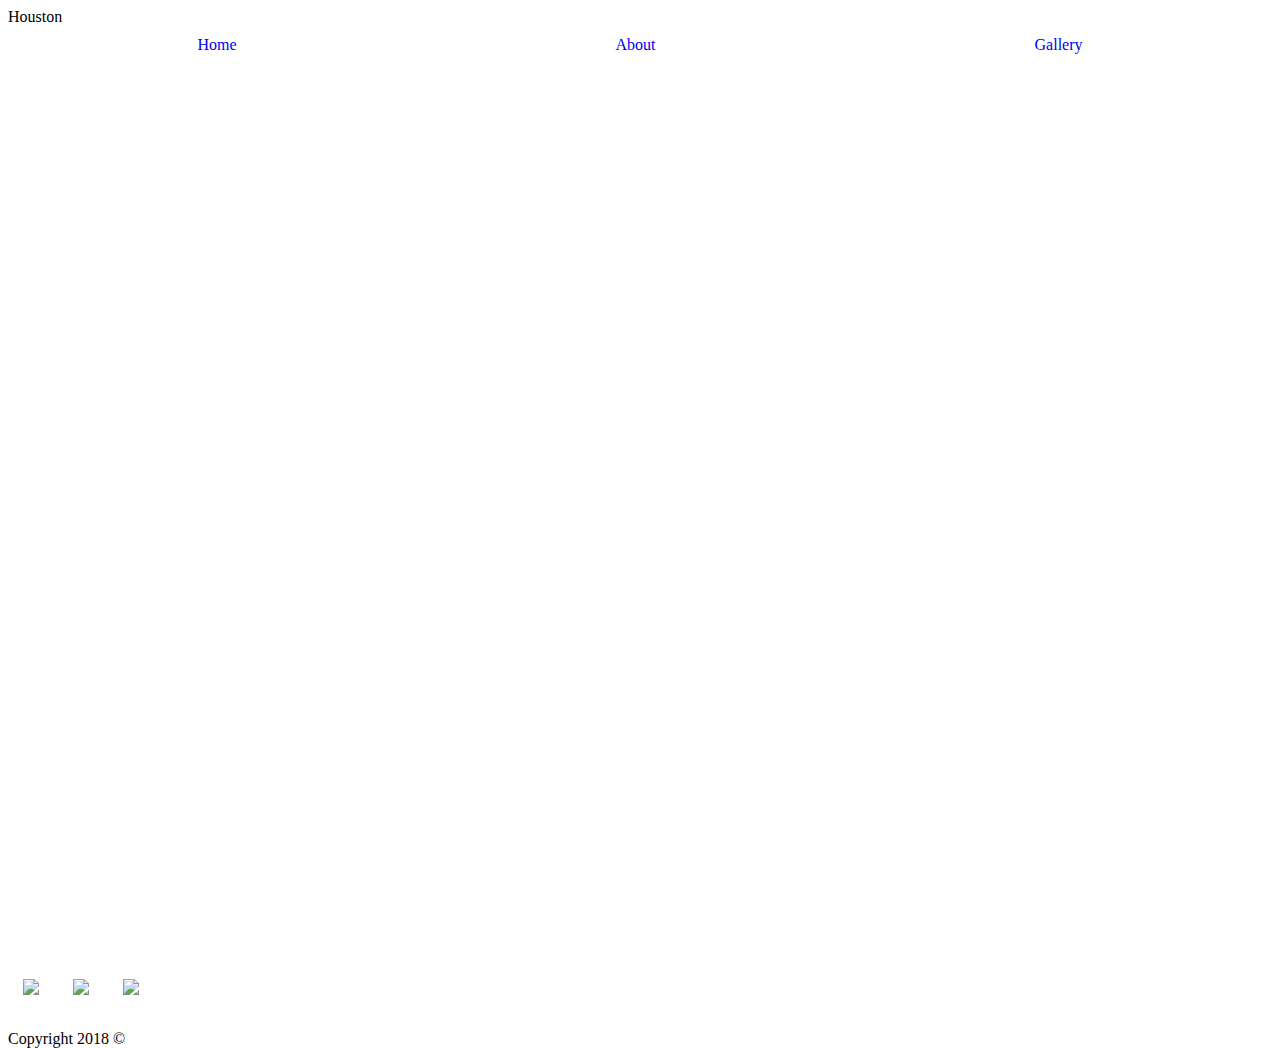
==== index.html @ 62b6dbe3 "day 1" ====
<!DOCTYPE html>
<html>
    <head>
        <meta charset="utf-8"/>
        <title> </title>
        <link rel="stylesheet" href="style.css" type="text/css" />
    </head>
    <body>
        <div class="header">Houston</div>
        <div class=navbar>
             <a href="index.html">Home</a>
             <a href="about.html">About</a>
             <a href="gallery.html">Gallery</a>
        </div>
        <div class="main">
        </div>
        <div class="content">
        </div>
        <div class="footer">
            <div class="social">
                <a href="#">
                    <img class="social-image" src="https://upload.wikimedia.org/wikipedia/commons/thumb/c/c2/F_icon.svg/200px-F_icon.svg.png">
                </a>
                <a href="#">
                    <img class="social-image" src="http://goinkscape.com/wp-content/uploads/2015/07/twitter-logo-final.png">
                </a>
                <a href="#">
                    <img class="social-image" src="https://instagram-brand.com/wp-content/uploads/2016/11/app-icon2.png">
                </a>
            </div>
            <div>
                <p>Copyright 2018 &copy</p>
            </div>
        </div>
        <script src="https://ajax.googleapis.com/ajax/libs/jquery/3.3.1/jquery.min.js"></script>
        <script type="text/javascript" src="js/script.js"></script>
    </body>
</html>
---- style.css ----
html {
    height: 100%;
}

body {
    height: 100%;
    
}
a {
    text-decoration: none;
}

.main {
    height: 100%;
}
.social-image {
    width: 30px;
    margin: 15px;
}
.navbar {
    display: flex;
    justify-content: space-around;
    width: auto;
    margin: 10px auto;
}
.aboutMain {
    display: flex;
    width: auto;
}
.leftPane {
    width: 25%;
}
.rightPane {
    width: 75%;
}
.main {
    background-image: url("https://cdn.explara.com/houston-texas20180501172017.jpg");
    height: 100%; 
    background-position: center;
    background-repeat: no-repeat;
    background-size: cover;
}
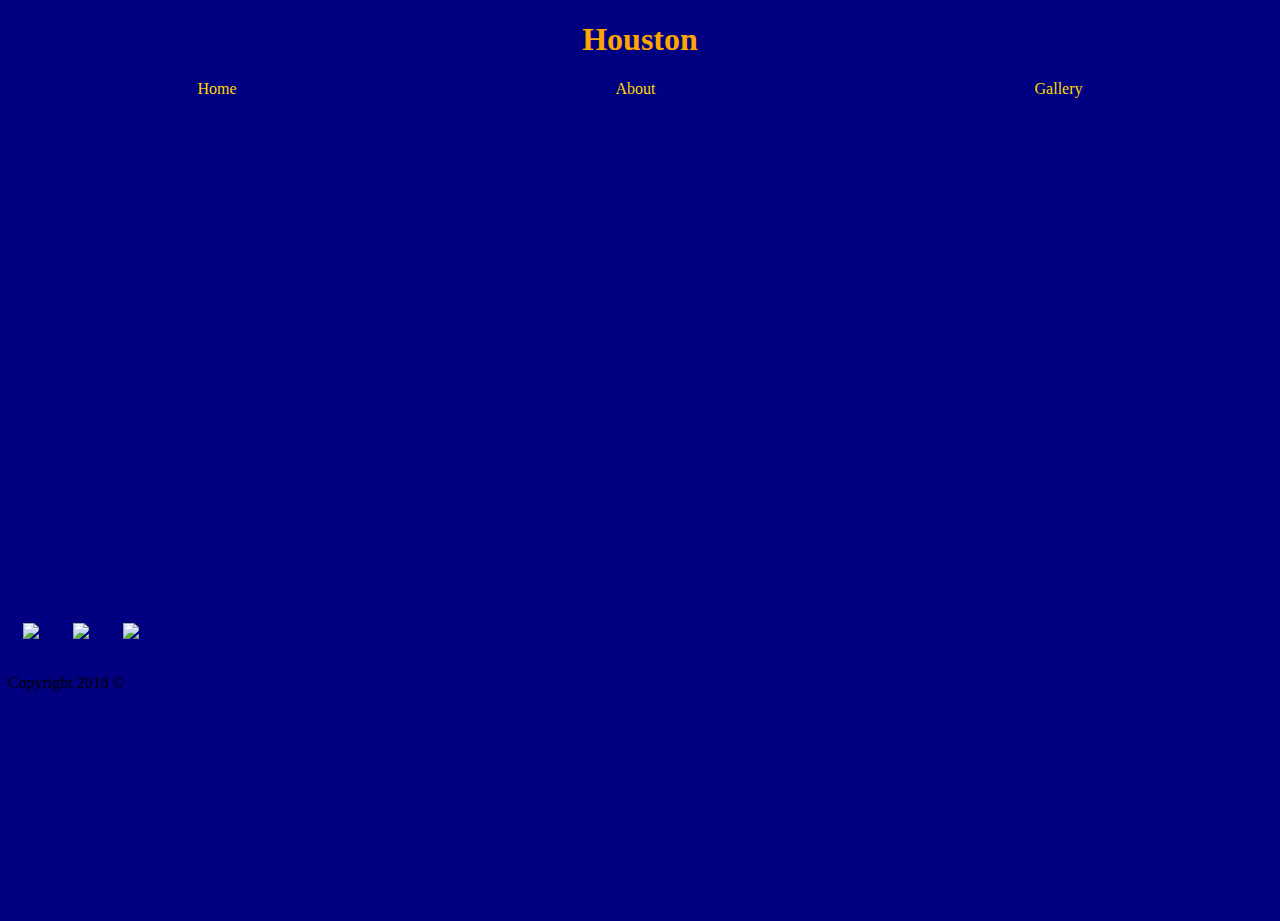
==== commit 46cb9594: "updated" ====
--- a/index.html
+++ b/index.html
@@ -6,7 +6,7 @@
         <link rel="stylesheet" href="style.css" type="text/css" />
     </head>
     <body>
-        <div class="header">Houston</div>
+        <div class="header"><h1>Houston</h1></div>
         <div class=navbar>
              <a href="index.html">Home</a>
              <a href="about.html">About</a>
@@ -21,10 +21,10 @@
                 <a href="#">
                     <img class="social-image" src="https://upload.wikimedia.org/wikipedia/commons/thumb/c/c2/F_icon.svg/200px-F_icon.svg.png">
                 </a>
-                <a href="#">
+                <a href="https://twitter.com/houstontx?lang=en">
                     <img class="social-image" src="http://goinkscape.com/wp-content/uploads/2015/07/twitter-logo-final.png">
                 </a>
-                <a href="#">
+                <a href="https://www.instagram.com/visit_houston/">
                     <img class="social-image" src="https://instagram-brand.com/wp-content/uploads/2016/11/app-icon2.png">
                 </a>
             </div>
--- a/style.css
+++ b/style.css
@@ -4,12 +4,18 @@
 
 body {
     height: 100%;
+    background-color: navy;
     
 }
 a {
     text-decoration: none;
+    color: gold;
 }
-
+h1 {
+    display: flex;
+    color: orange;
+    justify-content: center;
+}
 .main {
     height: 100%;
 }
@@ -28,10 +34,17 @@
     width: auto;
 }
 .leftPane {
-    width: 25%;
+    width: 35%;
 }
 .rightPane {
-    width: 75%;
+    width: 65%;
+    background-image: url("https://upload.wikimedia.org/wikipedia/commons/thumb/7/7f/Flag_of_Houston%2C_Texas.svg/1280px-Flag_of_Houston%2C_Texas.svg.png");
+    height: 500px;
+    background-size: contain;
+    background-position: center;
+    margin: 5px;
+    border: 5px solid gold;
+    
 }
 .main {
     background-image: url("https://cdn.explara.com/houston-texas20180501172017.jpg");
@@ -39,4 +52,5 @@
     background-position: center;
     background-repeat: no-repeat;
     background-size: cover;
+    height: 500px;
 }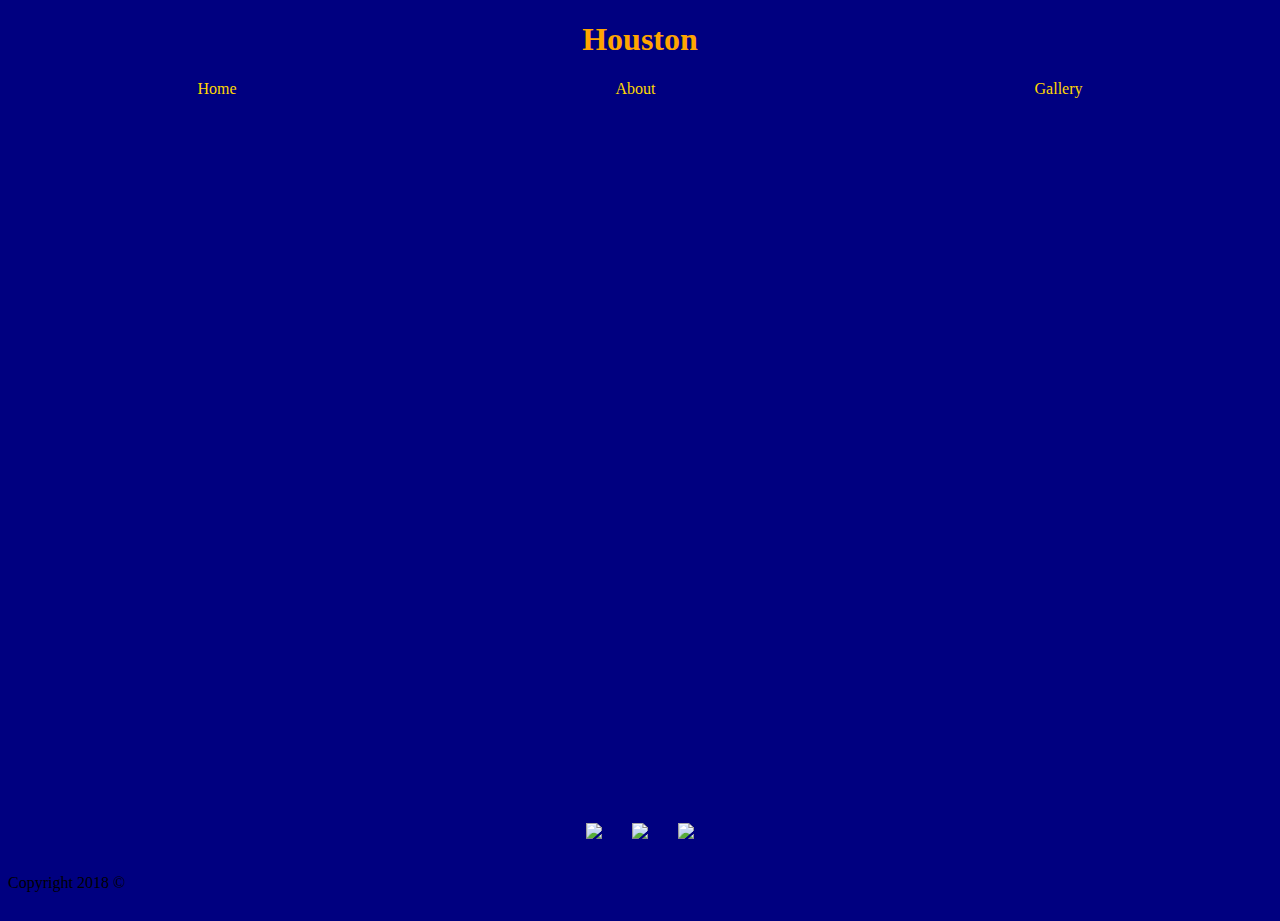
==== commit 17b876dd: "v2" ====
--- a/index.html
+++ b/index.html
@@ -18,14 +18,14 @@
         </div>
         <div class="footer">
             <div class="social">
-                <a href="#">
+                <a href="https://m.facebook.com/Houston-Texas-115963528414384/photos/" target="_blank">
                     <img class="social-image" src="https://upload.wikimedia.org/wikipedia/commons/thumb/c/c2/F_icon.svg/200px-F_icon.svg.png">
                 </a>
                 <a href="https://twitter.com/houstontx?lang=en">
-                    <img class="social-image" src="http://goinkscape.com/wp-content/uploads/2015/07/twitter-logo-final.png">
+                    <img class="social-image" src="http://goinkscape.com/wp-content/uploads/2015/07/twitter-logo-final.png" target="_blank">
                 </a>
                 <a href="https://www.instagram.com/visit_houston/">
-                    <img class="social-image" src="https://instagram-brand.com/wp-content/uploads/2016/11/app-icon2.png">
+                    <img class="social-image" src="https://instagram-brand.com/wp-content/uploads/2016/11/app-icon2.png" target="_blank">
                 </a>
             </div>
             <div>
--- a/style.css
+++ b/style.css
@@ -33,6 +33,10 @@
     display: flex;
     width: auto;
 }
+.social {
+    display: flex;
+    justify-content: center;
+}
 .leftPane {
     width: 35%;
 }
@@ -52,5 +56,11 @@
     background-position: center;
     background-repeat: no-repeat;
     background-size: cover;
-    height: 500px;
+    height: 700px;
+}
+.thumbnail-image {
+    width: 500px;
+    border: 3px dashed gold;
+    padding: 3px;
+    margin: 7px;
 }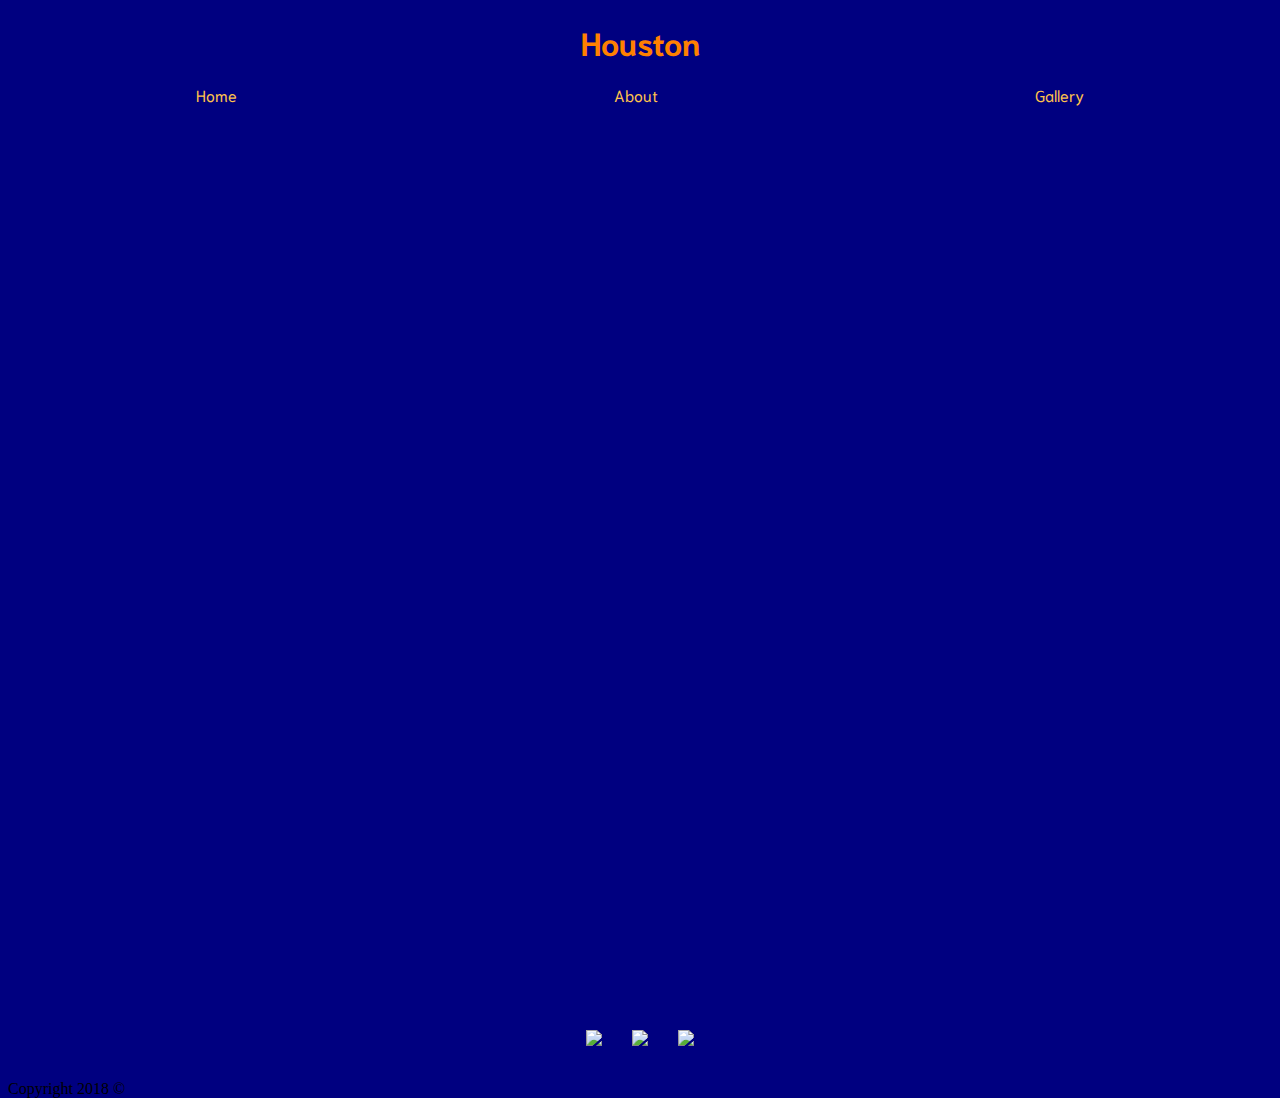
==== commit 9b26e2fb: "head" ====
--- a/index.html
+++ b/index.html
@@ -2,8 +2,9 @@
 <html>
     <head>
         <meta charset="utf-8"/>
-        <title> </title>
+        <title>Code Nation: Houston</title>
         <link rel="stylesheet" href="style.css" type="text/css" />
+        <link href="https://fonts.googleapis.com/css?family=Niramit" rel="stylesheet">
     </head>
     <body>
         <div class="header"><h1>Houston</h1></div>
--- a/style.css
+++ b/style.css
@@ -9,12 +9,23 @@
 }
 a {
     text-decoration: none;
-    color: gold;
+    color: #ffc34d;
+    font-family: 'Niramit', sans-serif;
 }
 h1 {
     display: flex;
-    color: orange;
+    color: #ff8000;
     justify-content: center;
+    font-family: 'Niramit', sans-serif;
+}
+h2 {
+    color: #80bfff;
+    text-align: center;
+    font-family: 'Niramit', sans-serif;
+}
+li {
+    color: gold;
+    font-family: 'Niramit', sans-serif;
 }
 .main {
     height: 100%;
@@ -38,17 +49,16 @@
     justify-content: center;
 }
 .leftPane {
-    width: 35%;
+    width: 50%;
+    margin: 10px 35px;
 }
 .rightPane {
-    width: 65%;
-    background-image: url("https://upload.wikimedia.org/wikipedia/commons/thumb/7/7f/Flag_of_Houston%2C_Texas.svg/1280px-Flag_of_Houston%2C_Texas.svg.png");
-    height: 500px;
+    width: 50%;
+    background-image: url("https://res.cloudinary.com/sagacity/image/upload/c_crop,h_1198,w_2002,x_0,y_0/c_limit,f_auto,fl_lossy,q_80,w_1080/michael_rodriguez_houston_flag_shzcsq.jpg");
     background-size: contain;
     background-position: center;
+    background-repeat: no-repeat;
     margin: 5px;
-    border: 5px solid gold;
-    
 }
 .main {
     background-image: url("https://cdn.explara.com/houston-texas20180501172017.jpg");
@@ -56,11 +66,16 @@
     background-position: center;
     background-repeat: no-repeat;
     background-size: cover;
-    height: 700px;
 }
 .thumbnail-image {
     width: 500px;
+    height: 300px;
     border: 3px dashed gold;
     padding: 3px;
-    margin: 7px;
+    margin: 30px 7px;
+}
+.gallery {
+    display: flex;
+    justify-content: space-around;
+    flex-wrap: wrap;
 }